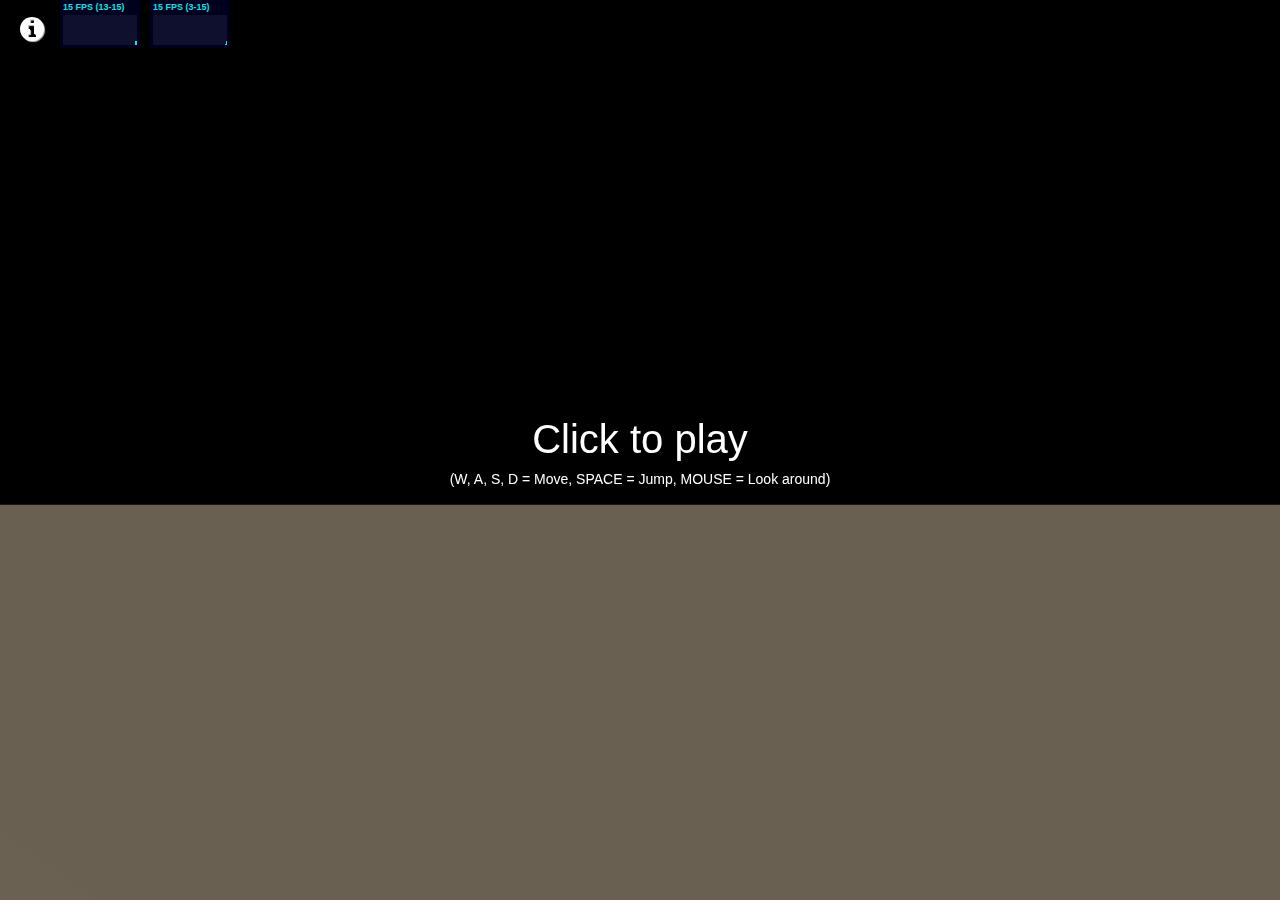
==== index.html @ db411a68 "Refactored and Added some Assets and Libraries" ====
<!DOCTYPE html>
<html lang="en">
<head>
    <meta charset="utf-8">
    <meta name="viewport" content="width=device-width, initial-scale=1.0">
    <meta name="description" content="">
    <meta name="author" content="">
    <link rel="shortcut icon" href="../../assets/ico/favicon.png">
    <link href="http://netdna.bootstrapcdn.com/font-awesome/4.0.3/css/font-awesome.css" rel="stylesheet">
    <link href="css/style.css" rel="stylesheet">
    <link rel="stylesheet" href="http://netdna.bootstrapcdn.com/bootstrap/3.0.3/css/bootstrap.min.css">
    <link href='http://fonts.googleapis.com/css?family=Roboto:900,500' rel='stylesheet' type='text/css'>

    <title>Rescue Me by Ferran Pons</title>
    <script src="js/libs/jquery-1.10.2.min.js"></script>
    <script src="js/libs/three.js"></script>
    <script src="js/libs/physi.js"></script>
    <script src="js/libs/stats.min.js"></script>
    <script src="js/libs/ColladaLoader.js"></script>
    <script src="js/libs/ObjectLoader.js"></script>
    <script src="js/libs/Geometry2Loader.js"></script>
    <script src="js/libs/PointerLockControls.js"></script>
    <script src="js/libs/FirstPersonControls.js"></script>
    <script src="js/libs/OrbitControls.js"></script>
    <script src="js/libs/water-material.js"></script>

    <!-- Terrain generator (https://github.com/jbouny/terrain-generator) -->
    <script src="js/libs/FastBlur.js"></script>
    <script src="js/libs/terraingen/blur.js"></script>
    <script src="js/libs/terraingen/destructure.js"></script>
    <script src="js/libs/terraingen/gameterrain.js"></script>
    <script src="js/libs/terraingen/mountains2.js"></script>
    <script src="js/libs/terraingen/perlinnoise.js"></script>
    <script src="js/libs/terraingen/terraingen.js"></script>
    <script src="js/libs/terraingen/mersenne-twister.js"></script>

    <script src="js/game/utils.js"></script>
    <script src="js/game/game.js"></script>
    <script src="js/game/world.js"></script>
    <script src="js/game/player.js"></script>
    <script src="js/game/meshes.js"></script>
</head>
<body>

    <nav class="cbp-spmenu cbp-spmenu-vertical cbp-spmenu-left" id="cbp-spmenu-s1">
        <div id="profile-header" style="overflow: hidden;">
            <img src="assets/profile/my_face_color.png" style="position:absolute; top: 120px; left: 85px;" />
            <img src="assets/profile/header_image.png"/> 
        </div>
        <div id="profile-content">
            <p>
                <span style="font-size: 24px;">FERRAN PONS</span><br/>
                <span>Game Developer</span>
            </p>
            <div id="profile-content-buttons">
                <a href="http://twitter.com/ponsaffair" class="btn btn-primary" style="margin-right: 10px;">FOLLOW</a>
                <a href="mailto:info@retrowax.com?Subject=Hello%20Ferran" target="_top" class="btn btn-danger"  style="margin-left: 10px;">HIRE ME</a>
            </div>
            <p>
                Senior Technician in Computer Applications Development with almost 12 years of experience as a programmer. My experience covers a lot of different kind of applications, from web app development to the desktop, mobile apps and video-games. But from all of this, my true passion is game development. My experience in this field falls on different scopes. I've worked two years at <strong>Electronic Arts</strong>, I've participated in some blockbuster games such as <em>Burnout Paradise</em>, <em>DeadSpace</em> and the <em>Skate</em> franchise. Also I've tried to start up my own indie video-game studio, labeled <a href="http://www.retrowax.com"><strong>Retrowax Games</strong></a> with which I've made a game called <a href="http://www.retrowax.com"><strong>Zombusters</strong></a> that it's published for the Xbox 360 and Windows Phone and PC.
            </p>
            <div id="profile-content-social">
                <a href="http://www.facebook.com/ferran.pons"><img src="assets/profile/facebook.png" /></a>
                <a href="http://twitter.com/ponsaffair"><img src="assets/profile/twitter.png" /></a>
                <a href="http://google.com/+FerranPonsSanchez"><img src="assets/profile/googleplus.png" /></a>
                <a href="http://es.linkedin.com/in/ferranpons/"><img src="assets/profile/linkedin.png" /></a>
                <a href="https://github.com/ferranpons"><img src="assets/profile/github.png" /></a>
            </div>
        </div>
    </nav>
<!-- <div id="canvas-3d" class="viewer"></div> -->
    <div id="content">
    <!--
        <div id="splash" class="home-bg">
            <img src="assets/placeholder/rescue_me_title.png" />

        </div>
    -->
        
        <div id="blocker">
            <div id="instructions">
                <span style="font-size:40px">Click to play</span>
                <br />
                (W, A, S, D = Move, SPACE = Jump, MOUSE = Look around)
            </div>
        </div>
    </div>

    <button id="showLeft"><i class="fa fa-info-circle info"></i></button>

    <!-- MAIN APP CODE -->
    <script src="js/libs/classie.js"></script>
    <script src="js/libs/modernizr.custom.js"></script>
    <script src="js/main.js"></script>

    <script>
        var menuLeft = document.getElementById( 'cbp-spmenu-s1' ),
            showLeft = document.getElementById( 'showLeft' ),
            body = document.body;
 
        showLeft.onclick = function() {
            classie.toggle( this, 'active' );
            classie.toggle( menuLeft, 'cbp-spmenu-open' );
            classie.toggle( showLeft, 'info-opened' );
        };

    </script>

</body>
</html>
---- css/style.css ----
html, body {
    width: 100%;
    height: 100%;
}

body {
    background-color: #ffffff;
    margin: 0;
    overflow: hidden;
    font-family: arial;
}

#terrain {
        position : absolute;
        top : 10px;
        left : 10px;
        width : 100px;
        height : 100px;
        /*display : none;*/
}

#blocker {

    position: absolute;

    width: 100%;
    height: 100%;

    background-color: rgba(0,0,0,0.5);

}

#instructions {
    position : absolute;
    width: 100%;
    height: 100%;

    display: -webkit-box;
    display: -moz-box;
    display: box;

    -webkit-box-orient: horizontal;
    -moz-box-orient: horizontal;
    box-orient: horizontal;

    -webkit-box-pack: center;
    -moz-box-pack: center;
    box-pack: center;

    -webkit-box-align: center;
    -moz-box-align: center;
    box-align: center;

    color: #ffffff;
    text-align: center;

    cursor: pointer;

}

.info {
    font-size: 2em;
    color: white;
    text-shadow: 1px 1px 1px #ccc;
}

.info-opened {
    left: 300px;
}

/* General styles for all menus */

.cbp-spmenu {
    background: #FFFFFF;
    position: fixed;
}
 
.cbp-spmenu h3 {
    color: #444444;
    font-size: 1.9em;
    padding: 20px;
    margin: 0;
    font-weight: 300;
    background: #FFFFFF;
}
 

 
/* Orientation-dependent styles for the content of the menu */
 
.cbp-spmenu-vertical {
    width: 300px;
    height: 100%;
    top: 0;
    z-index: 1000;
}

 
.cbp-spmenu-horizontal {
    width: 100%;
    height: 150px;
    left: 0;
    z-index: 1000;
    overflow: hidden;
}
 
.cbp-spmenu-horizontal h3 {
    height: 100%;
    width: 20%;
    float: left;
}
 
/* Vertical menu that slides from the left or right */
 
.cbp-spmenu-left {
    left: -300px;
}
 

 
.cbp-spmenu-left.cbp-spmenu-open {
    left: 0px;
}

/* Transitions */
 
.cbp-spmenu,
.cbp-spmenu-push {
    -webkit-transition: all 0.3s ease;
    -moz-transition: all 0.3s ease;
    transition: all 0.3s ease;
}

#showLeft {
    float:left;
    position: absolute;
    background: none;
    outline: 0;
    border: none;
    margin-left: 1em;
    margin-top: 1em;
    -webkit-tap-highlight-color: rgba(0,0,0,0);
    -webkit-tap-highlight-color: transparent;
}
 
/* Example media queries */
 
@media screen and (max-width: 55.1875em){

 
}
 
@media screen and (max-height: 26.375em){

    .cbp-spmenu-left,
    .cbp-spmenu-push-toleft {
        left: -190px;
    }

 
}

#profile-content {
    margin-top: 70px;
    padding-left: 20px;
    padding-right: 20px;
    text-align: center;
    font-family: 'Roboto', sans-serif;
}

#profile-content-buttons {
    margin-top: 20px; 
    margin-bottom: 20px;
}

#profile-content-social {
    margin-top: 40px; 
}

.home-bg {
    width: 100%;
    height: 100%;
    background: url('../assets/placeholder/landing_background_placeholder.png') no-repeat 50% 50%;
    -webkit-background-size: cover;
    -moz-background-size: cover;
    -o-background-size: cover;
    background-size: cover;
}
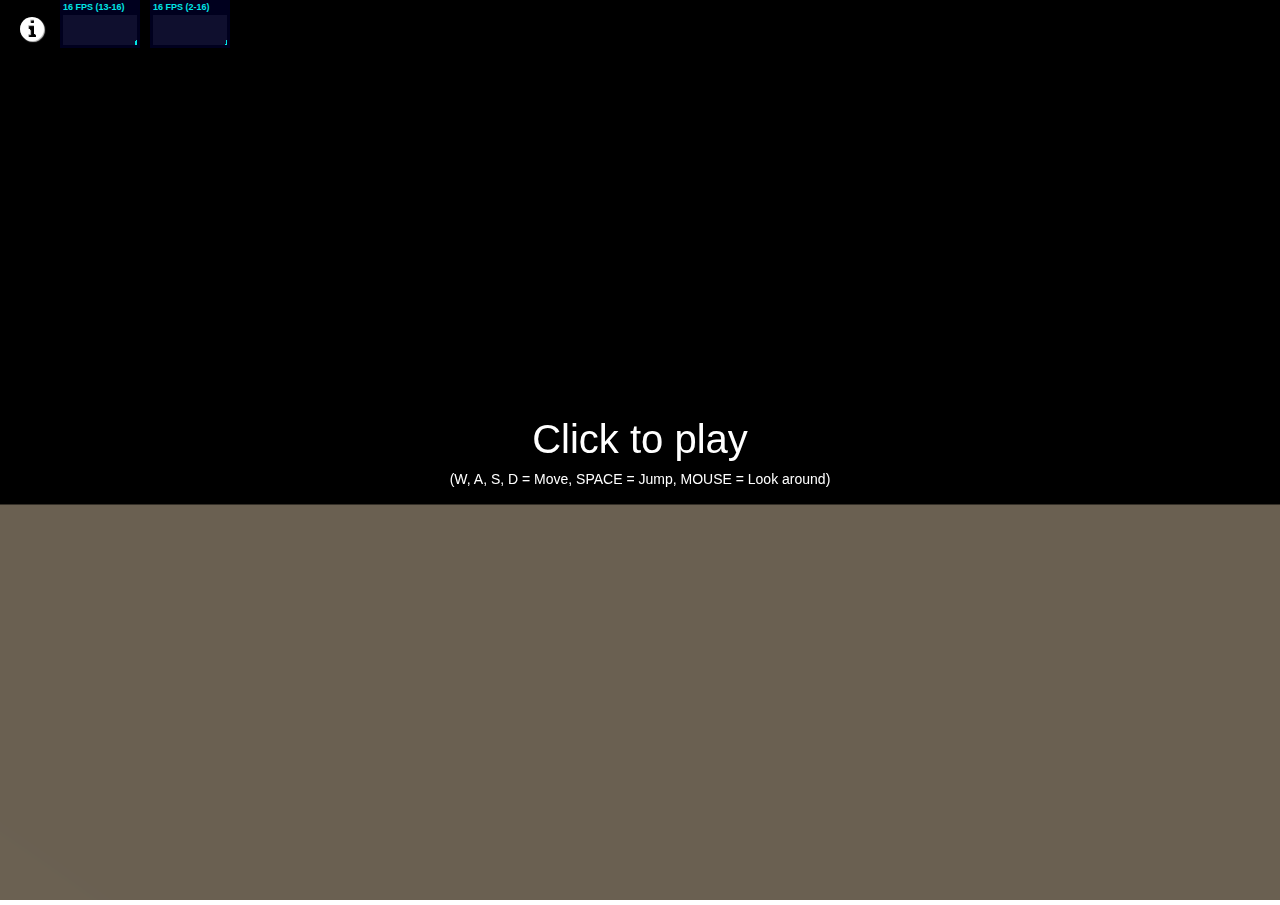
==== commit 1c2cab27: "Added bullet class" ====
--- a/index.html
+++ b/index.html
@@ -39,6 +39,7 @@
     <script src="js/game/world.js"></script>
     <script src="js/game/player.js"></script>
     <script src="js/game/meshes.js"></script>
+    <script src="js/game/bullet.js"></script>
 </head>
 <body>
 
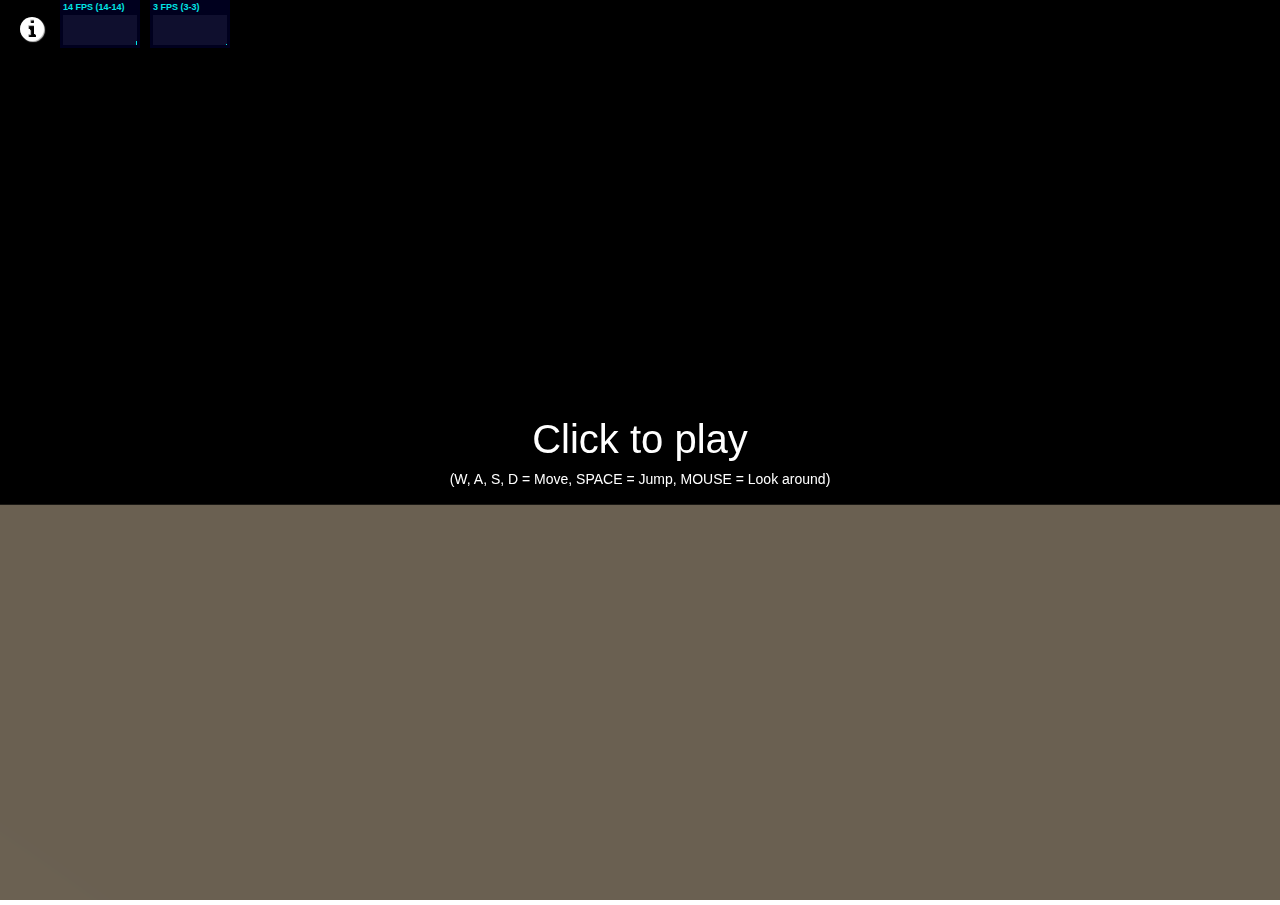
==== commit e9b587a2: "Added enemy class" ====
--- a/index.html
+++ b/index.html
@@ -38,6 +38,7 @@
     <script src="js/game/game.js"></script>
     <script src="js/game/world.js"></script>
     <script src="js/game/player.js"></script>
+    <script src="js/game/enemy.js"></script>
     <script src="js/game/meshes.js"></script>
     <script src="js/game/bullet.js"></script>
 </head>
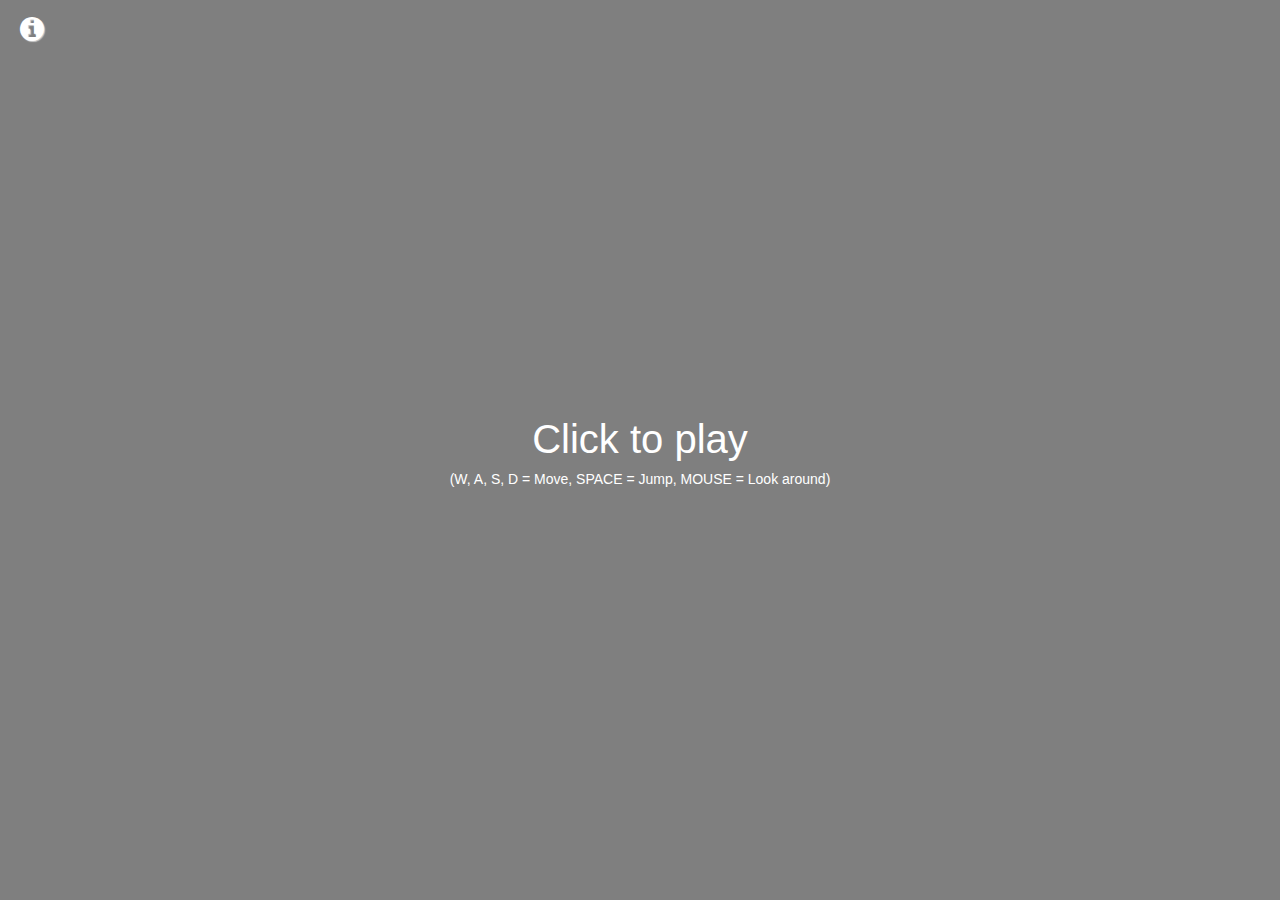
==== commit 9eb5c26e: "Added Require.js" ====
--- a/index.html
+++ b/index.html
@@ -12,19 +12,21 @@
     <link href='http://fonts.googleapis.com/css?family=Roboto:900,500' rel='stylesheet' type='text/css'>
 
     <title>Rescue Me by Ferran Pons</title>
-    <script src="js/libs/jquery-1.10.2.min.js"></script>
+    
+    <script data-main="js/app.js" src="js/require.js"></script>
+    <!--<script src="js/libs/jquery-1.10.2.min.js"></script>
     <script src="js/libs/three.js"></script>
     <script src="js/libs/physi.js"></script>
-    <script src="js/libs/stats.min.js"></script>
-    <script src="js/libs/ColladaLoader.js"></script>
-    <script src="js/libs/ObjectLoader.js"></script>
-    <script src="js/libs/Geometry2Loader.js"></script>
-    <script src="js/libs/PointerLockControls.js"></script>
-    <script src="js/libs/FirstPersonControls.js"></script>
-    <script src="js/libs/OrbitControls.js"></script>
-    <script src="js/libs/water-material.js"></script>
+    <script src="js/libs/stats.min.js"></script> -->
+    <!-- <script src="js/libs/ColladaLoader.js"></script> -->
+    <!-- <script src="js/libs/ObjectLoader.js"></script> -->
+    <!-- <script src="js/libs/Geometry2Loader.js"></script> -->
+    <!-- <script src="js/libs/PointerLockControls.js"></script> -->
+    <!-- <script src="js/libs/FirstPersonControls.js"></script> -->
+    <!-- <script src="js/libs/OrbitControls.js"></script> -->
+    <!-- <script src="js/libs/water-material.js"></script> -->
 
-    <!-- Terrain generator (https://github.com/jbouny/terrain-generator) -->
+    <!-- Terrain generator (https://github.com/jbouny/terrain-generator)
     <script src="js/libs/FastBlur.js"></script>
     <script src="js/libs/terraingen/blur.js"></script>
     <script src="js/libs/terraingen/destructure.js"></script>
@@ -34,13 +36,15 @@
     <script src="js/libs/terraingen/terraingen.js"></script>
     <script src="js/libs/terraingen/mersenne-twister.js"></script>
 
-    <script src="js/game/utils.js"></script>
+     -->
+
+    <!--<script src="js/game/utils.js"></script>
     <script src="js/game/game.js"></script>
     <script src="js/game/world.js"></script>
     <script src="js/game/player.js"></script>
     <script src="js/game/enemy.js"></script>
     <script src="js/game/meshes.js"></script>
-    <script src="js/game/bullet.js"></script>
+    <script src="js/game/bullet.js"></script>-->
 </head>
 <body>
 
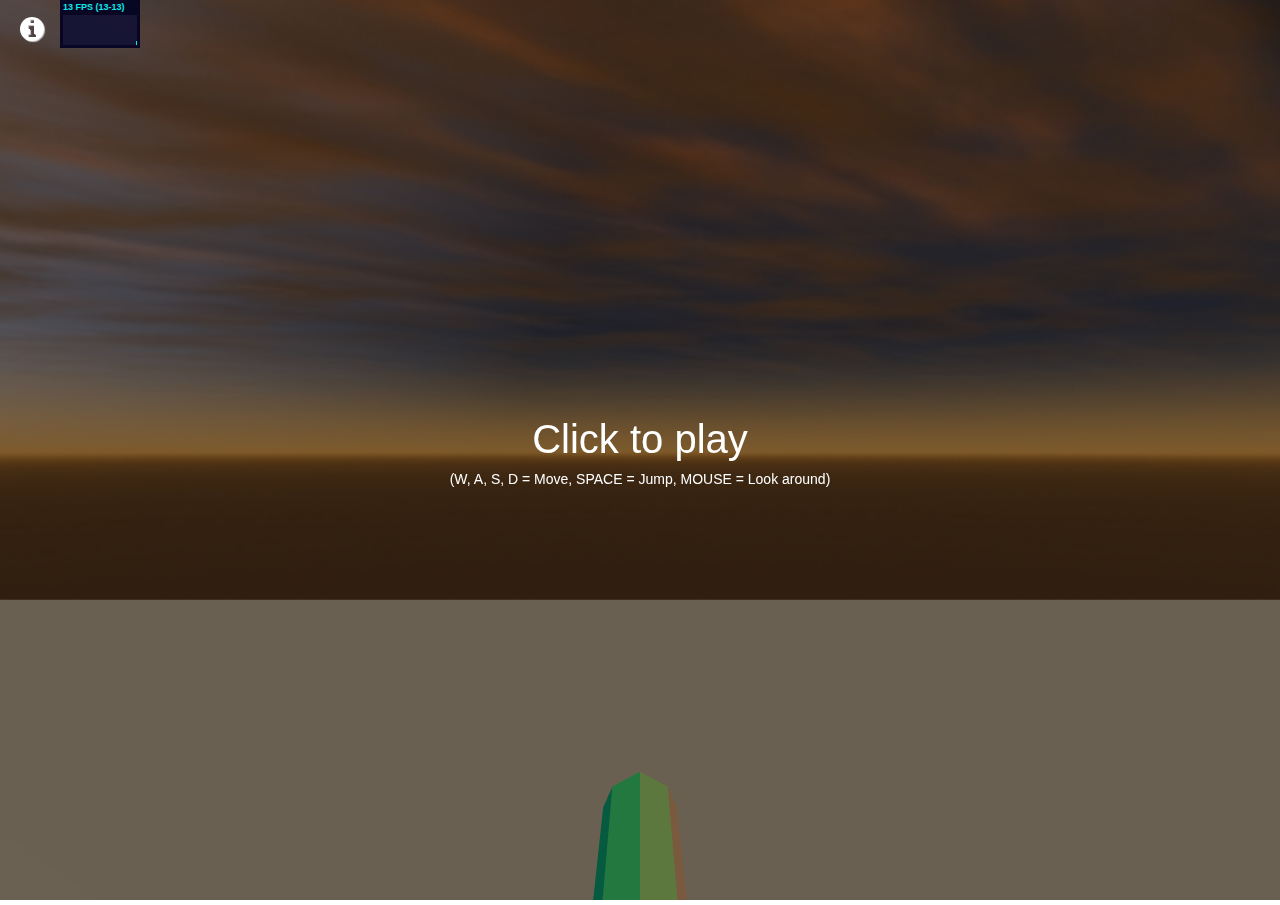
==== commit 01dcaba5: "Solved require.js issues for server deployment" ====
--- a/index.html
+++ b/index.html
@@ -12,39 +12,7 @@
     <link href='http://fonts.googleapis.com/css?family=Roboto:900,500' rel='stylesheet' type='text/css'>
 
     <title>Rescue Me by Ferran Pons</title>
-    
-    <script data-main="js/app.js" src="js/require.js"></script>
-    <!--<script src="js/libs/jquery-1.10.2.min.js"></script>
-    <script src="js/libs/three.js"></script>
-    <script src="js/libs/physi.js"></script>
-    <script src="js/libs/stats.min.js"></script> -->
-    <!-- <script src="js/libs/ColladaLoader.js"></script> -->
-    <!-- <script src="js/libs/ObjectLoader.js"></script> -->
-    <!-- <script src="js/libs/Geometry2Loader.js"></script> -->
-    <!-- <script src="js/libs/PointerLockControls.js"></script> -->
-    <!-- <script src="js/libs/FirstPersonControls.js"></script> -->
-    <!-- <script src="js/libs/OrbitControls.js"></script> -->
-    <!-- <script src="js/libs/water-material.js"></script> -->
-
-    <!-- Terrain generator (https://github.com/jbouny/terrain-generator)
-    <script src="js/libs/FastBlur.js"></script>
-    <script src="js/libs/terraingen/blur.js"></script>
-    <script src="js/libs/terraingen/destructure.js"></script>
-    <script src="js/libs/terraingen/gameterrain.js"></script>
-    <script src="js/libs/terraingen/mountains2.js"></script>
-    <script src="js/libs/terraingen/perlinnoise.js"></script>
-    <script src="js/libs/terraingen/terraingen.js"></script>
-    <script src="js/libs/terraingen/mersenne-twister.js"></script>
-
-     -->
-
-    <!--<script src="js/game/utils.js"></script>
-    <script src="js/game/game.js"></script>
-    <script src="js/game/world.js"></script>
-    <script src="js/game/player.js"></script>
-    <script src="js/game/enemy.js"></script>
-    <script src="js/game/meshes.js"></script>
-    <script src="js/game/bullet.js"></script>-->
+    <script data-main="js/main" src="js/require.js"></script>
 </head>
 <body>
 
@@ -66,11 +34,11 @@
                 Senior Technician in Computer Applications Development with almost 12 years of experience as a programmer. My experience covers a lot of different kind of applications, from web app development to the desktop, mobile apps and video-games. But from all of this, my true passion is game development. My experience in this field falls on different scopes. I've worked two years at <strong>Electronic Arts</strong>, I've participated in some blockbuster games such as <em>Burnout Paradise</em>, <em>DeadSpace</em> and the <em>Skate</em> franchise. Also I've tried to start up my own indie video-game studio, labeled <a href="http://www.retrowax.com"><strong>Retrowax Games</strong></a> with which I've made a game called <a href="http://www.retrowax.com"><strong>Zombusters</strong></a> that it's published for the Xbox 360 and Windows Phone and PC.
             </p>
             <div id="profile-content-social">
-                <a href="http://www.facebook.com/ferran.pons"><img src="assets/profile/facebook.png" /></a>
-                <a href="http://twitter.com/ponsaffair"><img src="assets/profile/twitter.png" /></a>
-                <a href="http://google.com/+FerranPonsSanchez"><img src="assets/profile/googleplus.png" /></a>
-                <a href="http://es.linkedin.com/in/ferranpons/"><img src="assets/profile/linkedin.png" /></a>
-                <a href="https://github.com/ferranpons"><img src="assets/profile/github.png" /></a>
+                <a href="http://www.facebook.com/ferran.pons"><img src="assets/profile/Facebook.png" /></a>
+                <a href="http://twitter.com/ponsaffair"><img src="assets/profile/Twitter.png" /></a>
+                <a href="http://google.com/+FerranPonsSanchez"><img src="assets/profile/Googleplus.png" /></a>
+                <a href="http://es.linkedin.com/in/ferranpons/"><img src="assets/profile/LinkedIN.png" /></a>
+                <a href="https://github.com/ferranpons"><img src="assets/profile/Github.png" /></a>
             </div>
         </div>
     </nav>
@@ -97,7 +65,6 @@
     <!-- MAIN APP CODE -->
     <script src="js/libs/classie.js"></script>
     <script src="js/libs/modernizr.custom.js"></script>
-    <script src="js/main.js"></script>
 
     <script>
         var menuLeft = document.getElementById( 'cbp-spmenu-s1' ),
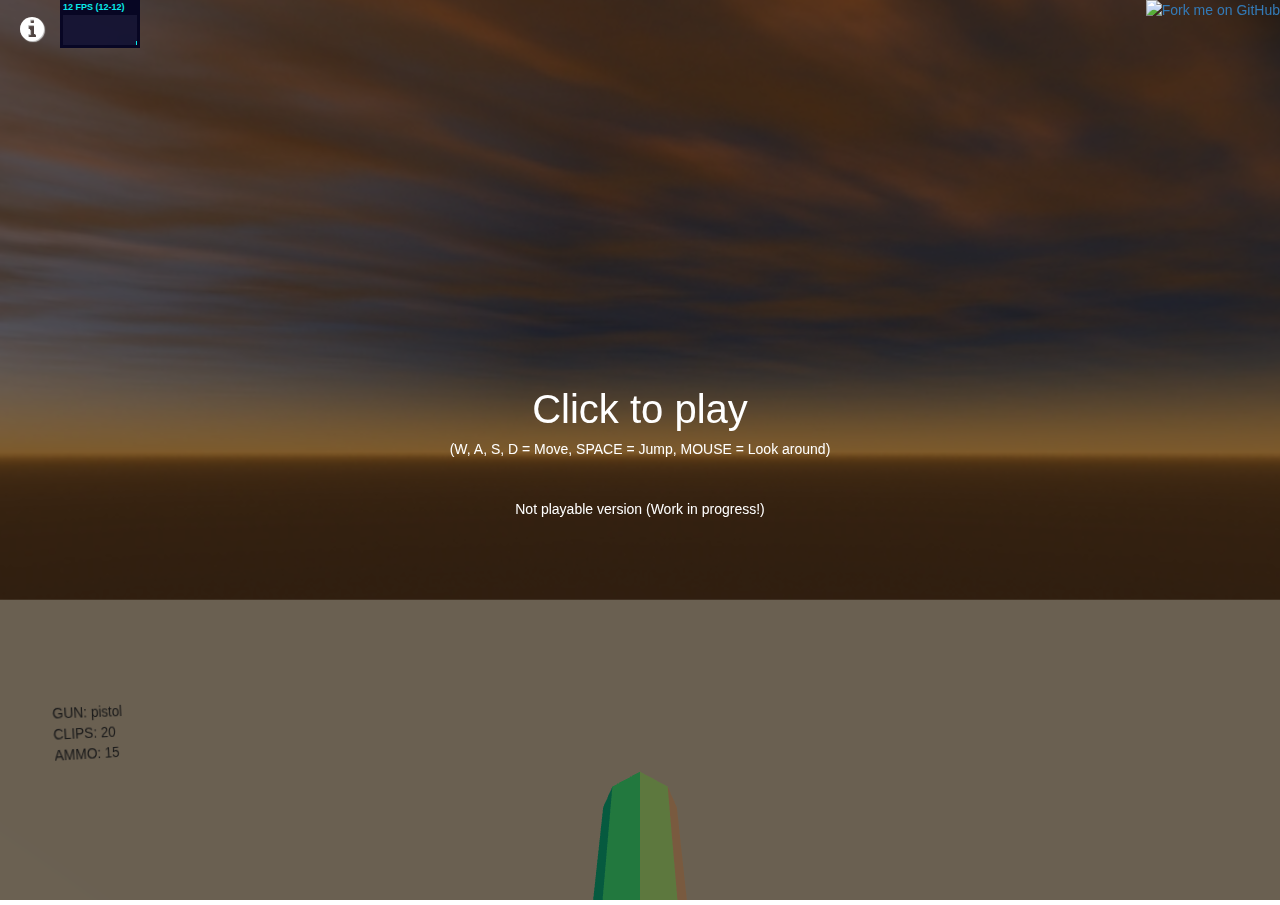
==== commit c087e13a: "Added Fork Ribbon" ====
--- a/index.html
+++ b/index.html
@@ -50,12 +50,24 @@
 
         </div>
     -->
+        <div id="gui">
+            <div class="ui-player-stats">
+                <figure>
+                    <div id="player-gunType">GUN: pistol</div>
+                    <div id="player-clips">CLIPS: 20</div>
+                    <div id="player-ammo">AMMO: 15</div>
+                </figure>
+            </div>
+        </div>
         
         <div id="blocker">
             <div id="instructions">
+                <a href="https://github.com/ferranpons/rescue_me"><img style="position: absolute; top: 0; right: 0; border: 0;" src="https://camo.githubusercontent.com/652c5b9acfaddf3a9c326fa6bde407b87f7be0f4/68747470733a2f2f73332e616d617a6f6e6177732e636f6d2f6769746875622f726962626f6e732f666f726b6d655f72696768745f6f72616e67655f6666373630302e706e67" alt="Fork me on GitHub" data-canonical-src="https://s3.amazonaws.com/github/ribbons/forkme_right_orange_ff7600.png"></a>
                 <span style="font-size:40px">Click to play</span>
                 <br />
                 (W, A, S, D = Move, SPACE = Jump, MOUSE = Look around)
+                <br/><br/><br/>
+                Not playable version (Work in progress!)
             </div>
         </div>
     </div>
--- a/css/style.css
+++ b/css/style.css
@@ -185,4 +185,29 @@
     -moz-background-size: cover;
     -o-background-size: cover;
     background-size: cover;
+}
+
+
+.ui-player-stats
+{
+    position: absolute;
+    bottom:100px;
+    left:50px;
+    -webkit-perspective: 800px;
+    -moz-perspective: 800px;
+    -o-perspective: 800px;
+    perspective: 800px;
+    
+}
+
+.ui-player-stats figure
+{
+    display: block;
+    float:left;
+    width:200px;
+    height:100px;
+    /*background-color:white;*/
+    transform: rotateY(25deg) rotateZ(-3deg);
+    -ms-transform: rotateY(25deg) rotateZ(-3deg); /* IE 9 */
+    -webkit-transform: rotateY(25deg) rotateZ(-3deg); /* Opera, Chrome, and Safari */
 }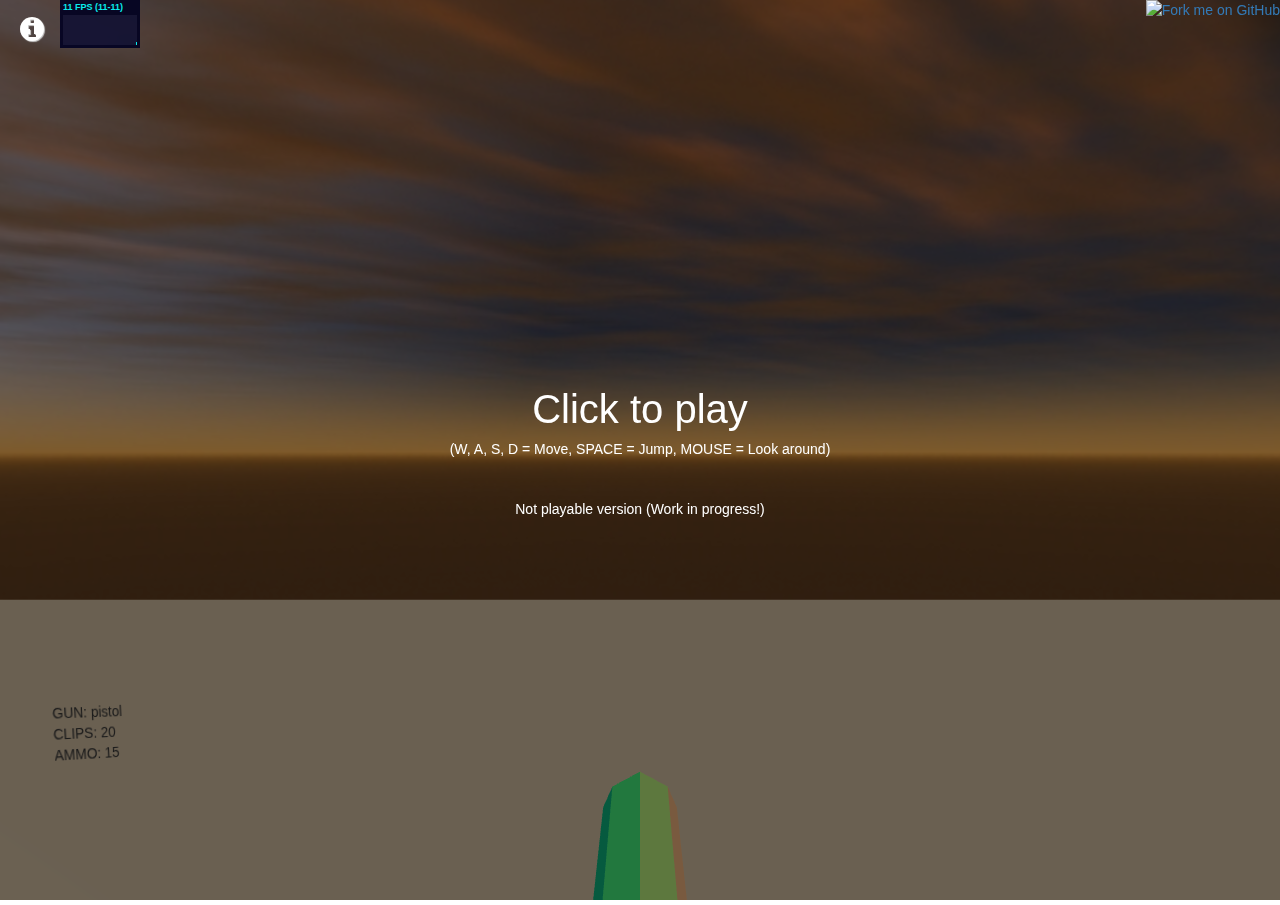
==== commit 20fad017: "Updated Player" ====
--- a/index.html
+++ b/index.html
@@ -42,14 +42,9 @@
             </div>
         </div>
     </nav>
-<!-- <div id="canvas-3d" class="viewer"></div> -->
+
     <div id="content">
-    <!--
-        <div id="splash" class="home-bg">
-            <img src="assets/placeholder/rescue_me_title.png" />
 
-        </div>
-    -->
         <div id="gui">
             <div class="ui-player-stats">
                 <figure>
@@ -74,10 +69,8 @@
 
     <button id="showLeft"><i class="fa fa-info-circle info"></i></button>
 
-    <!-- MAIN APP CODE -->
     <script src="js/libs/classie.js"></script>
     <script src="js/libs/modernizr.custom.js"></script>
-
     <script>
         var menuLeft = document.getElementById( 'cbp-spmenu-s1' ),
             showLeft = document.getElementById( 'showLeft' ),
